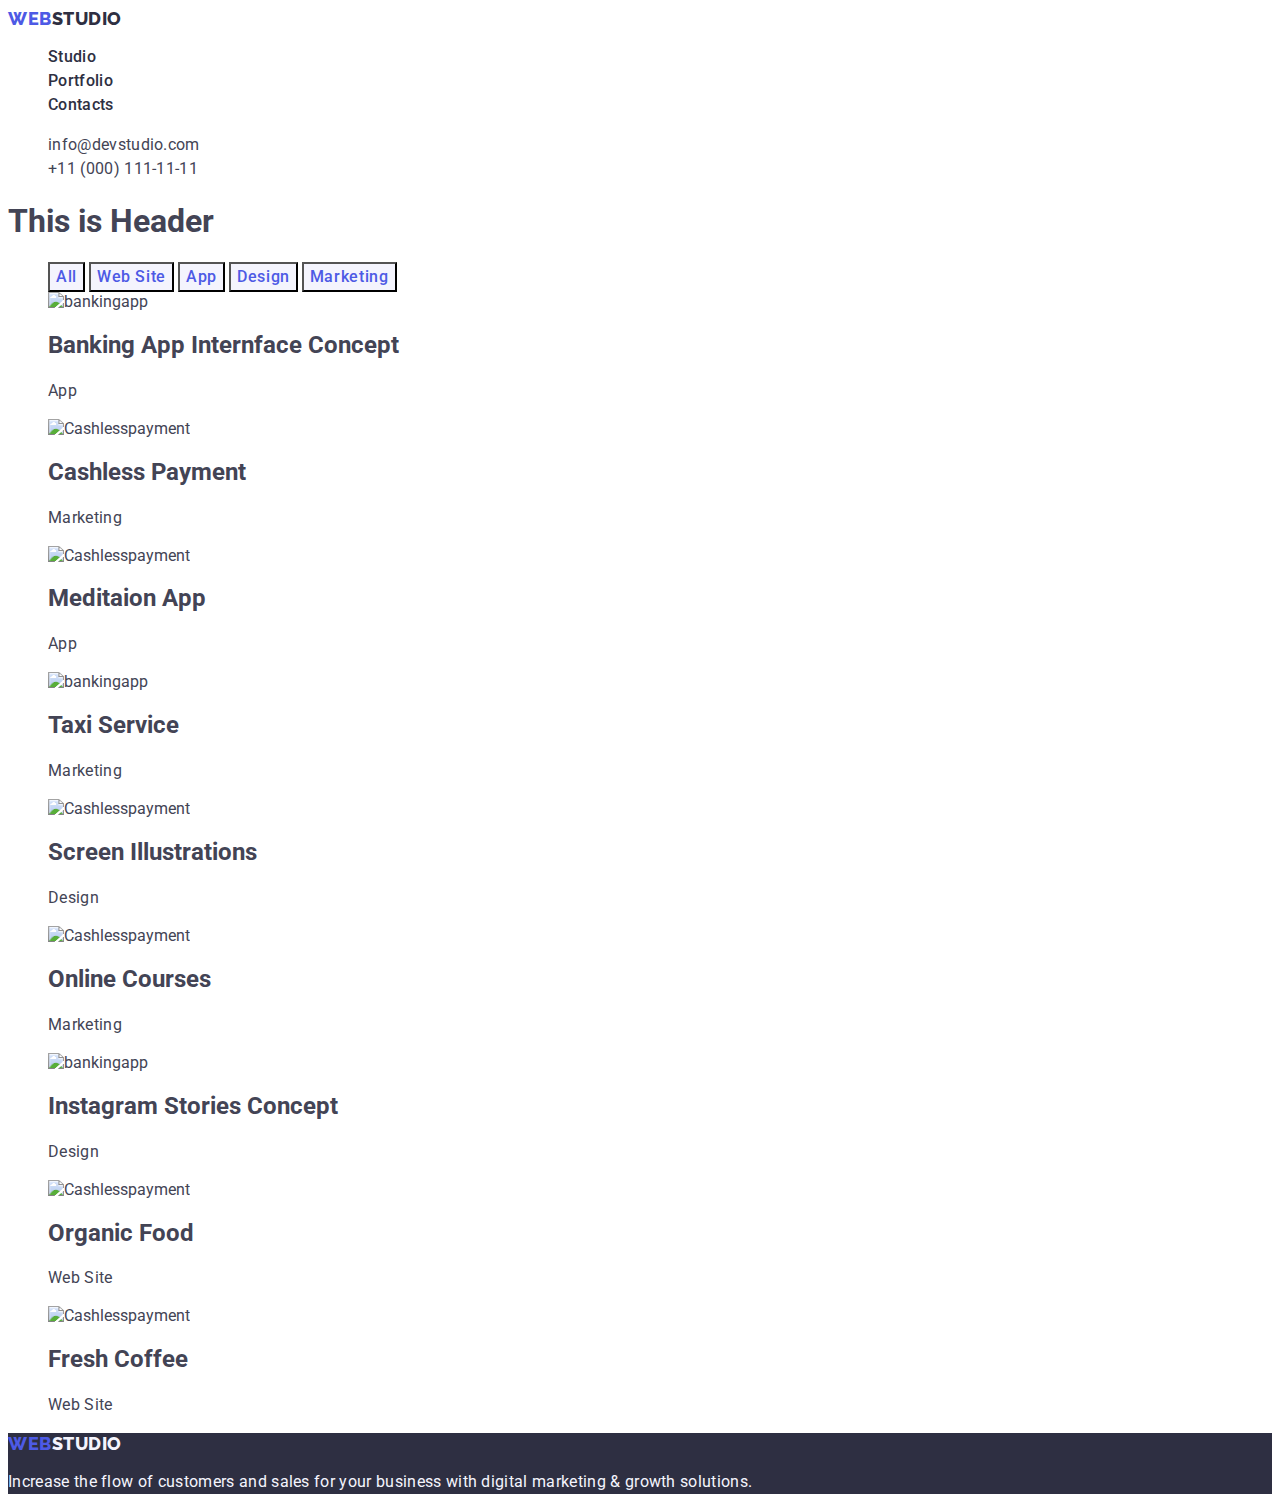
==== portfolio.html @ 0cbbe9f5 "Update portfolio.html" ====
<!DOCTYPE html>
<html lang="en">
  <head>
    <meta charset="UTF-8" />
    <meta name="viewport" content="width=device-width, initial-scale=1.0" />
    <link rel="stylesheet" href="css/styles.css" />
    <link rel="fonts" href="https://fonts.googleapis.com" />
    <link
      href="https://fonts.googleapis.com/css?family=Raleway"
      rel="stylesheet"
    />
    <link rel="fonts" href="https://fonts.gstatic.com" />
    <link
      href="https://fonts.googleapis.com/css?family=Roboto"
      rel="stylesheet"
    />
    <title>Protfolio</title>
  </head>
  <body>
    <!-- header -->
    <header>
      <nav class="navigation-logo">
        <a href="./index.html" class="logo link"
          >Web<span class="inside-logo">Studio</span></a
        >
        <ul class="list">
          <li class="headerlink">
            <a href="./index.html" class="link-style link">Studio</a>
          </li>
          <li>
            <a href="./portfolio.html" class="link-style link">Portfolio</a>
          </li>
          <li>
            <a href="" class="link-style link">Contacts</a>
          </li>
        </ul>
      </nav>
      <address class="address">
        <ul class="list">
          <li>
            <a href="mailto:info@devstudio.com" class="contact-color link"
              >info@devstudio.com</a
            >
          </li>
          <li>
            <a href="tel:+110001111111" class="contact-color link"
              >+11 (000) 111-11-11</a
            >
          </li>
        </ul>
      </address>
    </header>
    <!-- main -->
    <main>
      <section>
        <h1>This is Header</h1>
        <ul>
          <li class="port-default">
            <button type="button" class="btn-portfolio">All</button>
            <button type="button" class="btn-portfolio">Web Site</button>
            <button type="button" class="btn-portfolio">App</button>
            <button type="button" class="btn-portfolio">Design</button>
            <button type="button" class="btn-portfolio">Marketing</button>
          </li>
          <!-- end of 1st -->
          <li class="port-default">
              <a style="text-decoration: none"
                ><img
                  src="./images/BankingApp.jpg"
                  alt="bankingapp"
                  width="360"
                />
                <h2 class="protfolio-header">Banking App Internface Concept</h2>
                <p class="phar-port">App</p>
              </a>
              <a style="text-decoration: none"
                ><img
                  src="./images/Cashlesspayment.jpg"
                  alt="Cashlesspayment"
                  width="360"
                />
                <h2 class="protfolio-header">Cashless Payment</h2>
                <p class="phar-port">Marketing</p>
              </a>
              <a style="text-decoration: none"
                ><img
                  src="./images/MeditationApp.jpg"
                  alt="Cashlesspayment"
                  width="360"
                />
                <h2 class="protfolio-header">Meditaion App</h2>
                <p class="phar-port">App</p>
              </a>
            </li>
          <li class="port-default">
            <a style="text-decoration: none"
              ><img
                src="./images/TaxiService.jpg"
                alt="bankingapp"
                width="360"
              />
              <h2 class="protfolio-header">Taxi Service</h2>
              <p class="phar-port">Marketing</p>
            </a>
            <a style="text-decoration: none"
              ><img
                src="./images/ScreenIllustration.jpg"
                alt="Cashlesspayment"
                width="360"
              />
              <h2 class="protfolio-header">Screen Illustrations</h2>
              <p class="phar-port">Design</p>
            </a>
            <a style="text-decoration: none"
              ><img
                src="./images/OnlineCourse.jpg"
                alt="Cashlesspayment"
                width="360"
              />
              <h2 class="protfolio-header">Online Courses</h2>
              <p class="phar-port">Marketing</p>
            </a>
          </li>
      <!-- End of 2nd -->
          <li class="port-default">
            <a style="text-decoration: none"
              ><img
                src="./images/InstagramStorie.jpg"
                alt="bankingapp"
                width="360"
              />
              <h2 class="protfolio-header">Instagram Stories Concept</h2>
              <p class="phar-port">Design</p>
            </a>
            <a style="text-decoration: none"
              ><img
                src="./images/OrganicFood.jpg"
                alt="Cashlesspayment"
                width="360"
              />
              <h2 class="protfolio-header">Organic Food</h2>
              <p class="phar-port">Web Site</p>
            </a>
            <a style="text-decoration: none"
              ><img
                src="./images/FreshCoffe.jpg"
                alt="Cashlesspayment"
                width="360"
              />
              <h2 class="protfolio-header">Fresh Coffee  </h2>
              <p class="phar-port">Web Site</p>
            </a>
          </li>
         </ul>
      </section>
    </main>
    <footer class="footer-bgcolor">
      <a href="./index.html" class="logo link"
        >Web<span class="footerinside-logo">Studio</span></a
      >
      <p class="footer-pharagraph">
        Increase the flow of customers and sales for your business with digital
        marketing & growth solutions.
      </p>
    </footer>
  </body>
</html>
---- css/styles.css ----
:root {
  --bodytag-color: #434455;
  --background-color: #ffffff;
}

body {
  background-color: var(--background-color);
  color: var(--bodytag-color);
  font-family: "Roboto", sans-serif;
}
/* Header */
.link-style:hover {
  color: #404bbf;
}
.link-style:focus {
  color: #404bbf;
}
.logo {
  font-family: "Raleway", sans-serif;
  font-weight: 800;
  font-size: 18px;
  line-height: 1.17;
  letter-spacing: 0.03em;
  text-transform: uppercase;
  color: #4d5ae5;
}

.inside-logo {
  color: #2e2f42;
}

.link-style {
  font-weight: 500;
  line-height: 1.5;
  letter-spacing: 0.02em;
  color: #2e2f42;
}

.list {
  list-style: none;
}

.link {
  text-decoration: none;
}

.address {
  font-style: normal;
  line-height: 1.5;
  letter-spacing: 0.02em;
}

.contact-color {
  color: #434455;
}
.contact-color:hover {
  color: #404bbf;
}
.contact-color:focus {
  color: #404bbf;
}
.contact-color:active {
  color: #404bbf;
}

/* Section 1 */
.fsection-backgroundcolor {
  background-color: #2e2f42;
}
.firstsection-text {
  font-size: 56px;
  line-height: 1.07;
  text-align: center;
  letter-spacing: 0.02em;
  color: #ffffff;
}

.firstsection-button {
  background-color: #4d5ae5;
  font-family: "Roboto", sans-serif;
  font-weight: 500;
  font-size: 16px;
  line-height: 1.5;
  letter-spacing: 0.04em;
  color: #ffffff;
  cursor: pointer;
}

.firstsection-button:hover {
  background-color: #404bbf;
}
.firstsection-button:focus {
  background-color: #404bbf;
}

/* Section 2 */
.section_two-head {
  font-weight: 500;
  font-size: 20px;
  line-height: 1.2;
  letter-spacing: 0.02em;
  color: #2e2f42;
}
.section_two-text {
  font-size: 16px;
  line-height: 1.5;
  letter-spacing: 0.02em;
  color: #434455;
}
/* Section 3 */
.sec-header {
  font-size: 36px;
  line-height: 1.11;
  text-align: center;
  letter-spacing: 0.02em;
  text-transform: capitalize;
  color: #2e2f42;
}

/* Section 4 */
.sec-bgcolor {
  background-color: #f4f4fd;
}
.sec-imagebgcolor {
  background-color: #ffffff;
}
.sec-header {
  font-size: 36px;
  line-height: 1.11;
  text-align: center;
  letter-spacing: 0.02em;
  text-transform: capitalize;
  color: #2e2f42;
  font-weight: 500;
}
.sec-nameofemployee {
  font-weight: 500;
  font-size: 20px;
  line-height: 1.2;
  letter-spacing: 0.02em;
  color: #2e2f42;
}
.sec-subtext {
  font-size: 16px;
  line-height: 1.5;
  letter-spacing: 0.02em;
  color: #434455;
}

/* Footer */
.footer-bgcolor {
  background-color: #2e2f42;
}

.footerinside-logo {
  color: #f4f4fd;
}

.footer-pharagraph {
  line-height: 1.5;
  color: #f4f4fd;
  letter-spacing: 0.02em;
}

/* Profolio */
/* Section 1 */
.btn-portfolio {
  font-family: "Roboto", sans-serif;
  font-weight: 500;
  font-size: 16px;
  line-height: 1.5;
  letter-spacing: 0.04em;
  color: #4d5ae5;
  background-color: #f4f4fd;
  cursor: pointer;
}
.btn-portfolio:hover {
  color: #ffffff;
  background-color: #404bbf;
}
.btn-portfolio:focus {
  color: #ffffff;
  background-color: #404bbf;
}
/* Portfolio */
.portfolio-header {
  font-weight: 500;
  font-size: 20px;
  line-height: 1.2;
  letter-spacing: 0.02em;
  color: #2e2f42;
}
.phar-port {
  font-size: 16px;
  line-height: 1.5;
  letter-spacing: 0.02em;
  color: #434455;
}

.port-default{
  list-style: none;
}
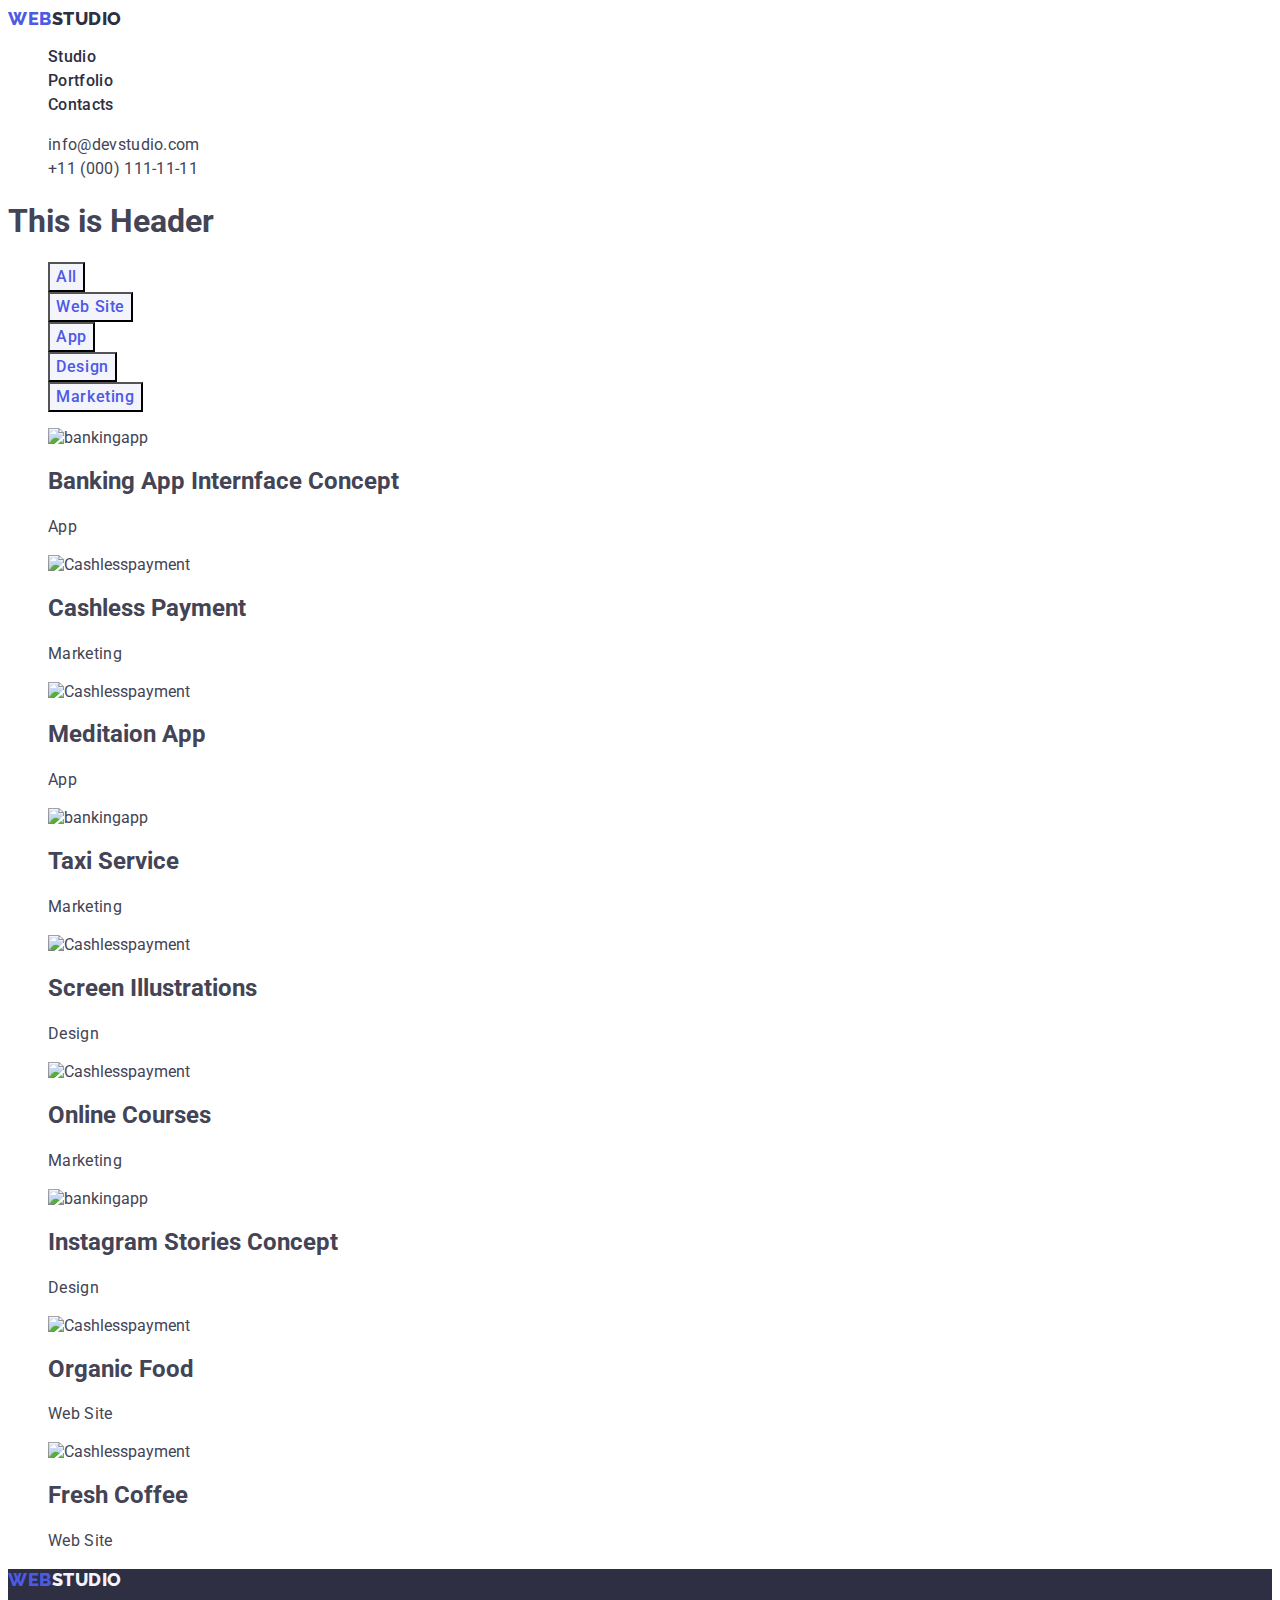
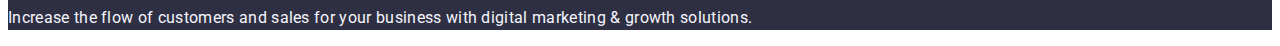
==== commit 13b16d48: "Update portfolio.html" ====
--- a/portfolio.html
+++ b/portfolio.html
@@ -52,47 +52,59 @@
     </header>
     <!-- main -->
     <main>
-      <section>
+      <section class="list">
         <h1>This is Header</h1>
-        <ul>
-          <li class="port-default">
+        <ul style="list-style: none">
+          <li>
             <button type="button" class="btn-portfolio">All</button>
+          </li>
+          <li>
             <button type="button" class="btn-portfolio">Web Site</button>
+          </li>
+          <li>
             <button type="button" class="btn-portfolio">App</button>
+          </li>
+          <li>
             <button type="button" class="btn-portfolio">Design</button>
+          </li>
+          <li>
             <button type="button" class="btn-portfolio">Marketing</button>
           </li>
-          <!-- end of 1st -->
-          <li class="port-default">
-              <a style="text-decoration: none"
-                ><img
-                  src="./images/BankingApp.jpg"
-                  alt="bankingapp"
-                  width="360"
-                />
-                <h2 class="protfolio-header">Banking App Internface Concept</h2>
-                <p class="phar-port">App</p>
-              </a>
-              <a style="text-decoration: none"
-                ><img
-                  src="./images/Cashlesspayment.jpg"
-                  alt="Cashlesspayment"
-                  width="360"
-                />
-                <h2 class="protfolio-header">Cashless Payment</h2>
-                <p class="phar-port">Marketing</p>
-              </a>
-              <a style="text-decoration: none"
-                ><img
-                  src="./images/MeditationApp.jpg"
-                  alt="Cashlesspayment"
-                  width="360"
-                />
-                <h2 class="protfolio-header">Meditaion App</h2>
-                <p class="phar-port">App</p>
-              </a>
-            </li>
-          <li class="port-default">
+        </ul>
+      </section>
+        <ul>
+          <li style="list-style: none">
+            <a style="text-decoration: none"
+              ><img
+                src="./images/BankingApp.jpg"
+                alt="bankingapp"
+                width="360"
+              />
+              <h2 class="protfolio-header">Banking App Internface Concept</h2>
+              <p class="phar-port">App</p>
+            </a>
+          </li>
+          <li style="list-style: none">
+            <a style="text-decoration: none"
+              ><img
+                src="./images/Cashlesspayment.jpg"
+                alt="Cashlesspayment"
+                width="360"
+              />
+              <h2 class="protfolio-header">Cashless Payment</h2>
+              <p class="phar-port">Marketing</p>
+            </a>
+            <a style="text-decoration: none"
+              ><img
+                src="./images/MeditationApp.jpg"
+                alt="Cashlesspayment"
+                width="360"
+              />
+              <h2 class="protfolio-header">Meditaion App</h2>
+              <p class="phar-port">App</p>
+            </a>
+          </li>
+          <li style="list-style: none">
             <a style="text-decoration: none"
               ><img
                 src="./images/TaxiService.jpg"
@@ -102,6 +114,8 @@
               <h2 class="protfolio-header">Taxi Service</h2>
               <p class="phar-port">Marketing</p>
             </a>
+          </li>
+          <li style="list-style: none">
             <a style="text-decoration: none"
               ><img
                 src="./images/ScreenIllustration.jpg"
@@ -122,7 +136,7 @@
             </a>
           </li>
       <!-- End of 2nd -->
-          <li class="port-default">
+          <li style="list-style: none">
             <a style="text-decoration: none"
               ><img
                 src="./images/InstagramStorie.jpg"
@@ -132,6 +146,8 @@
               <h2 class="protfolio-header">Instagram Stories Concept</h2>
               <p class="phar-port">Design</p>
             </a>
+          </li>
+          <li style="list-style: none">
             <a style="text-decoration: none"
               ><img
                 src="./images/OrganicFood.jpg"
@@ -152,7 +168,6 @@
             </a>
           </li>
          </ul>
-      </section>
     </main>
     <footer class="footer-bgcolor">
       <a href="./index.html" class="logo link"
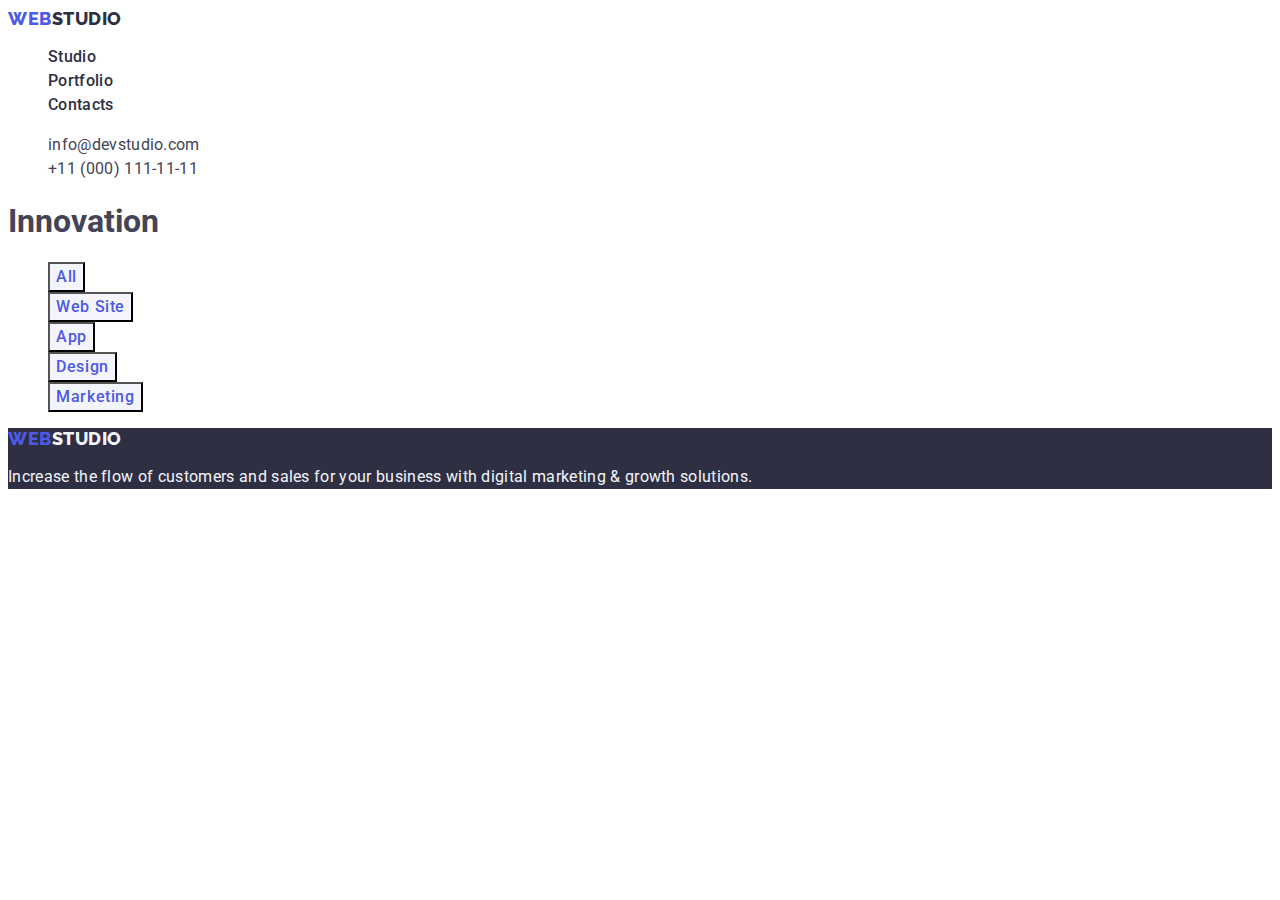
==== commit c9ebfe37: "save" ====
--- a/portfolio.html
+++ b/portfolio.html
@@ -52,122 +52,26 @@
     </header>
     <!-- main -->
     <main>
-      <section class="list">
-        <h1>This is Header</h1>
-        <ul style="list-style: none">
+      <section>
+        <h1>Innovation</h1>
+        <ul class="port-default">
           <li>
-            <button type="button" class="btn-portfolio">All</button>
+            <button class="btn-portfolio" type="button">All</button>
           </li>
           <li>
-            <button type="button" class="btn-portfolio">Web Site</button>
+            <button class="btn-portfolio" type="button">Web Site</button>
           </li>
           <li>
-            <button type="button" class="btn-portfolio">App</button>
+            <button class="btn-portfolio" type="button">App</button>
           </li>
           <li>
-            <button type="button" class="btn-portfolio">Design</button>
+            <button class="btn-portfolio" type="button">Design</button>
           </li>
           <li>
-            <button type="button" class="btn-portfolio">Marketing</button>
+            <button class="btn-portfolio" type="button">Marketing</button>
           </li>
         </ul>
       </section>
-        <ul>
-          <li style="list-style: none">
-            <a style="text-decoration: none"
-              ><img
-                src="./images/BankingApp.jpg"
-                alt="bankingapp"
-                width="360"
-              />
-              <h2 class="protfolio-header">Banking App Internface Concept</h2>
-              <p class="phar-port">App</p>
-            </a>
-          </li>
-          <li style="list-style: none">
-            <a style="text-decoration: none"
-              ><img
-                src="./images/Cashlesspayment.jpg"
-                alt="Cashlesspayment"
-                width="360"
-              />
-              <h2 class="protfolio-header">Cashless Payment</h2>
-              <p class="phar-port">Marketing</p>
-            </a>
-            <a style="text-decoration: none"
-              ><img
-                src="./images/MeditationApp.jpg"
-                alt="Cashlesspayment"
-                width="360"
-              />
-              <h2 class="protfolio-header">Meditaion App</h2>
-              <p class="phar-port">App</p>
-            </a>
-          </li>
-          <li style="list-style: none">
-            <a style="text-decoration: none"
-              ><img
-                src="./images/TaxiService.jpg"
-                alt="bankingapp"
-                width="360"
-              />
-              <h2 class="protfolio-header">Taxi Service</h2>
-              <p class="phar-port">Marketing</p>
-            </a>
-          </li>
-          <li style="list-style: none">
-            <a style="text-decoration: none"
-              ><img
-                src="./images/ScreenIllustration.jpg"
-                alt="Cashlesspayment"
-                width="360"
-              />
-              <h2 class="protfolio-header">Screen Illustrations</h2>
-              <p class="phar-port">Design</p>
-            </a>
-            <a style="text-decoration: none"
-              ><img
-                src="./images/OnlineCourse.jpg"
-                alt="Cashlesspayment"
-                width="360"
-              />
-              <h2 class="protfolio-header">Online Courses</h2>
-              <p class="phar-port">Marketing</p>
-            </a>
-          </li>
-      <!-- End of 2nd -->
-          <li style="list-style: none">
-            <a style="text-decoration: none"
-              ><img
-                src="./images/InstagramStorie.jpg"
-                alt="bankingapp"
-                width="360"
-              />
-              <h2 class="protfolio-header">Instagram Stories Concept</h2>
-              <p class="phar-port">Design</p>
-            </a>
-          </li>
-          <li style="list-style: none">
-            <a style="text-decoration: none"
-              ><img
-                src="./images/OrganicFood.jpg"
-                alt="Cashlesspayment"
-                width="360"
-              />
-              <h2 class="protfolio-header">Organic Food</h2>
-              <p class="phar-port">Web Site</p>
-            </a>
-            <a style="text-decoration: none"
-              ><img
-                src="./images/FreshCoffe.jpg"
-                alt="Cashlesspayment"
-                width="360"
-              />
-              <h2 class="protfolio-header">Fresh Coffee  </h2>
-              <p class="phar-port">Web Site</p>
-            </a>
-          </li>
-         </ul>
     </main>
     <footer class="footer-bgcolor">
       <a href="./index.html" class="logo link"
--- a/css/styles.css
+++ b/css/styles.css
@@ -182,7 +182,6 @@
   color: #ffffff;
   background-color: #404bbf;
 }
-/* Portfolio */
 .portfolio-header {
   font-weight: 500;
   font-size: 20px;
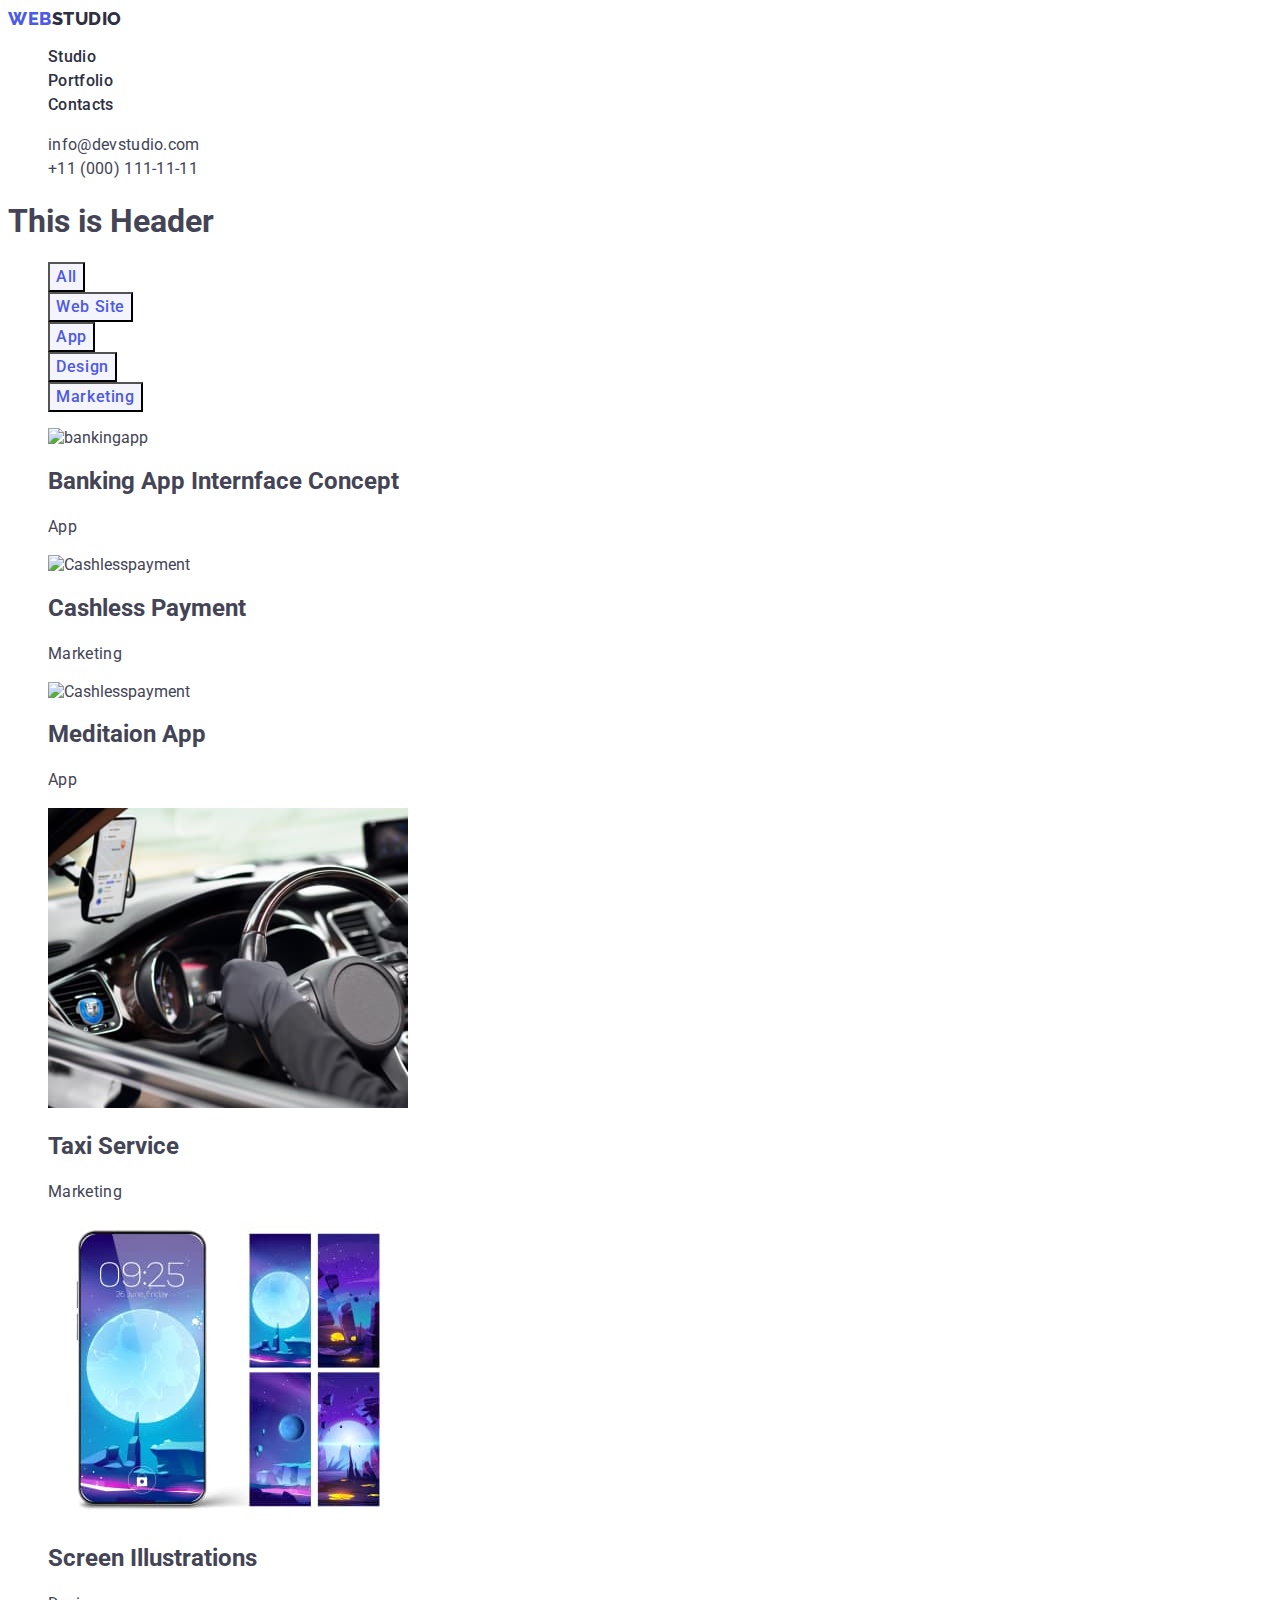
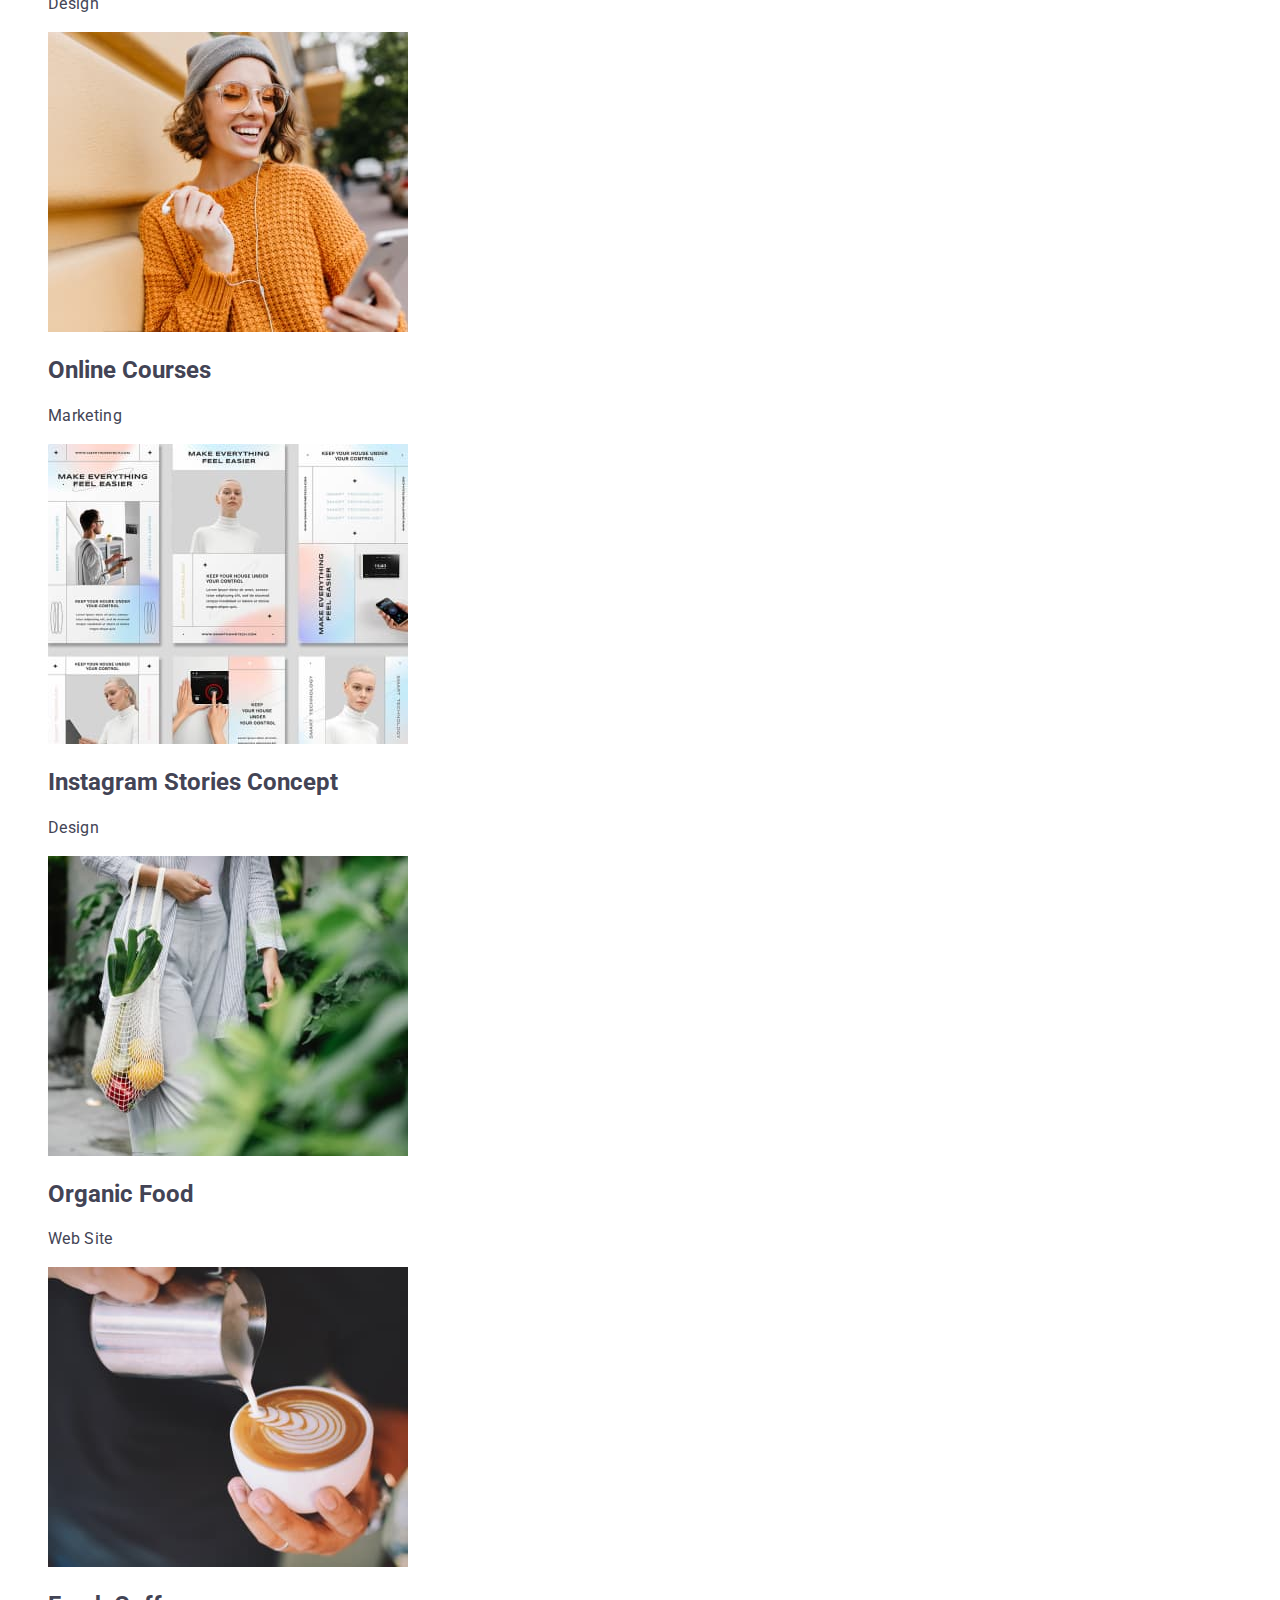
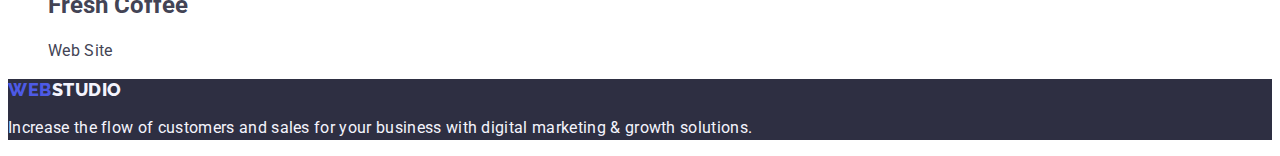
==== commit c3c36431: "save" ====
--- a/portfolio.html
+++ b/portfolio.html
@@ -52,23 +52,129 @@
     </header>
     <!-- main -->
     <main>
-      <section>
-        <h1>Innovation</h1>
-        <ul class="port-default">
+      <section class="list">
+        <h1>This is Header</h1>
+        <ul style="list-style: none">
           <li>
-            <button class="btn-portfolio" type="button">All</button>
+            <button type="button" class="btn-portfolio">All</button>
           </li>
           <li>
-            <button class="btn-portfolio" type="button">Web Site</button>
+            <button type="button" class="btn-portfolio">Web Site</button>
           </li>
           <li>
-            <button class="btn-portfolio" type="button">App</button>
+            <button type="button" class="btn-portfolio">App</button>
           </li>
           <li>
-            <button class="btn-portfolio" type="button">Design</button>
+            <button type="button" class="btn-portfolio">Design</button>
           </li>
           <li>
-            <button class="btn-portfolio" type="button">Marketing</button>
+            <button type="button" class="btn-portfolio">Marketing</button>
+          </li>
+        </ul>
+      </section>
+      <section class="list">
+        <ul>
+          <li style="list-style: none">
+            <a style="text-decoration: none"
+              ><img
+                src="./images/BankingApp.jpg"
+                alt="bankingapp"
+                width="360"
+              />
+              <h2 class="protfolio-header">Banking App Internface Concept</h2>
+              <p class="phar-port">App</p>
+            </a>
+          </li>
+          <li style="list-style: none">
+            <a style="text-decoration: none"
+              ><img
+                src="./images/Cashlesspayment.jpg"
+                alt="Cashlesspayment"
+                width="360"
+              />
+              <h2 class="protfolio-header">Cashless Payment</h2>
+              <p class="phar-port">Marketing</p>
+            </a>
+            <a style="text-decoration: none"
+              ><img
+                src="./images/MeditationApp.jpg"
+                alt="Cashlesspayment"
+                width="360"
+              />
+              <h2 class="protfolio-header">Meditaion App</h2>
+              <p class="phar-port">App</p>
+            </a>
+          </li>
+        </ul>
+      </section>
+      <section class="list">
+        <ul style="list-style: none">
+          <li style="list-style: none">
+            <a style="text-decoration: none"
+              ><img
+                src="./images/TaxiService.jpg"
+                alt="bankingapp"
+                width="360"
+              />
+              <h2 class="protfolio-header">Taxi Service</h2>
+              <p class="phar-port">Marketing</p>
+            </a>
+          </li>
+          <li style="list-style: none">
+            <a style="text-decoration: none"
+              ><img
+                src="./images/ScreenIllustration.jpg"
+                alt="Cashlesspayment"
+                width="360"
+              />
+              <h2 class="protfolio-header">Screen Illustrations</h2>
+              <p class="phar-port">Design</p>
+            </a>
+            <a style="text-decoration: none"
+              ><img
+                src="./images/OnlineCourse.jpg"
+                alt="Cashlesspayment"
+                width="360"
+              />
+              <h2 class="protfolio-header">Online Courses</h2>
+              <p class="phar-port">Marketing</p>
+            </a>
+          </li>
+        </ul>
+      </section>
+      <!-- End of 2nd -->
+      <section class="list">
+        <ul style="list-style: none">
+          <li style="list-style: none">
+            <a style="text-decoration: none"
+              ><img
+                src="./images/InstagramStorie.jpg"
+                alt="bankingapp"
+                width="360"
+              />
+              <h2 class="protfolio-header">Instagram Stories Concept</h2>
+              <p class="phar-port">Design</p>
+            </a>
+          </li>
+          <li style="list-style: none">
+            <a style="text-decoration: none"
+              ><img
+                src="./images/OrganicFood.jpg"
+                alt="Cashlesspayment"
+                width="360"
+              />
+              <h2 class="protfolio-header">Organic Food</h2>
+              <p class="phar-port">Web Site</p>
+            </a>
+            <a style="text-decoration: none"
+              ><img
+                src="./images/FreshCoffe.jpg"
+                alt="Cashlesspayment"
+                width="360"
+              />
+              <h2 class="protfolio-header">Fresh Coffee</h2>
+              <p class="phar-port">Web Site</p>
+            </a>
           </li>
         </ul>
       </section>
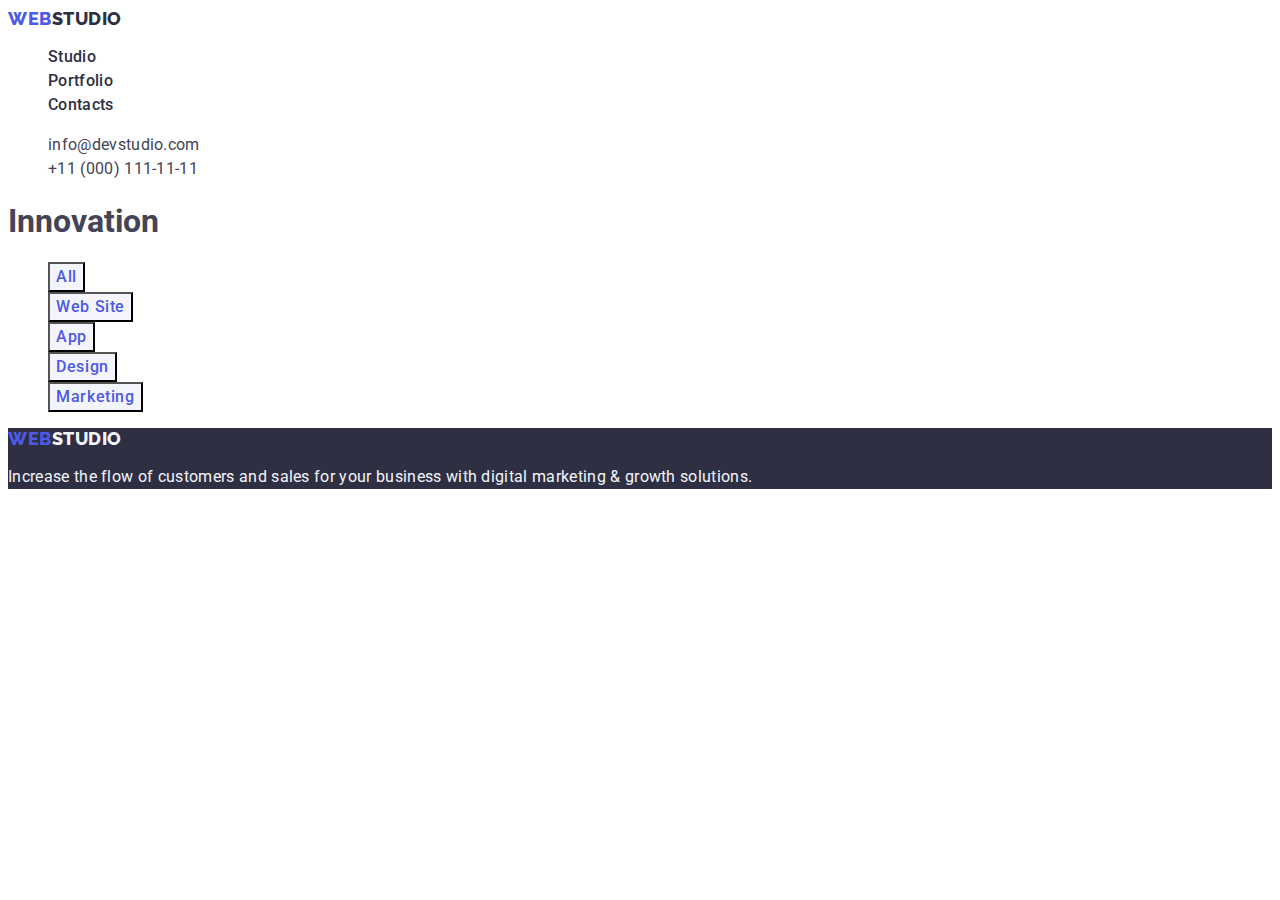
==== commit 6e371031: "save" ====
--- a/portfolio.html
+++ b/portfolio.html
@@ -52,131 +52,26 @@
     </header>
     <!-- main -->
     <main>
-      <section class="list">
-        <h1>This is Header</h1>
-        <ul style="list-style: none">
+      <section>
+        <h1>Innovation</h1>
+        <ul class="port-default">
           <li>
-            <button type="button" class="btn-portfolio">All</button>
+            <button class="btn-portfolio" type="button">All</button>
           </li>
           <li>
-            <button type="button" class="btn-portfolio">Web Site</button>
+            <button class="btn-portfolio" type="button">Web Site</button>
           </li>
           <li>
-            <button type="button" class="btn-portfolio">App</button>
+            <button class="btn-portfolio" type="button">App</button>
           </li>
           <li>
-            <button type="button" class="btn-portfolio">Design</button>
+            <button class="btn-portfolio" type="button">Design</button>
           </li>
           <li>
-            <button type="button" class="btn-portfolio">Marketing</button>
+            <button class="btn-portfolio" type="button">Marketing</button>
           </li>
         </ul>
-      </section>
-      <section class="list">
-        <ul>
-          <li style="list-style: none">
-            <a style="text-decoration: none"
-              ><img
-                src="./images/BankingApp.jpg"
-                alt="bankingapp"
-                width="360"
-              />
-              <h2 class="protfolio-header">Banking App Internface Concept</h2>
-              <p class="phar-port">App</p>
-            </a>
-          </li>
-          <li style="list-style: none">
-            <a style="text-decoration: none"
-              ><img
-                src="./images/Cashlesspayment.jpg"
-                alt="Cashlesspayment"
-                width="360"
-              />
-              <h2 class="protfolio-header">Cashless Payment</h2>
-              <p class="phar-port">Marketing</p>
-            </a>
-            <a style="text-decoration: none"
-              ><img
-                src="./images/MeditationApp.jpg"
-                alt="Cashlesspayment"
-                width="360"
-              />
-              <h2 class="protfolio-header">Meditaion App</h2>
-              <p class="phar-port">App</p>
-            </a>
-          </li>
-        </ul>
-      </section>
-      <section class="list">
-        <ul style="list-style: none">
-          <li style="list-style: none">
-            <a style="text-decoration: none"
-              ><img
-                src="./images/TaxiService.jpg"
-                alt="bankingapp"
-                width="360"
-              />
-              <h2 class="protfolio-header">Taxi Service</h2>
-              <p class="phar-port">Marketing</p>
-            </a>
-          </li>
-          <li style="list-style: none">
-            <a style="text-decoration: none"
-              ><img
-                src="./images/ScreenIllustration.jpg"
-                alt="Cashlesspayment"
-                width="360"
-              />
-              <h2 class="protfolio-header">Screen Illustrations</h2>
-              <p class="phar-port">Design</p>
-            </a>
-            <a style="text-decoration: none"
-              ><img
-                src="./images/OnlineCourse.jpg"
-                alt="Cashlesspayment"
-                width="360"
-              />
-              <h2 class="protfolio-header">Online Courses</h2>
-              <p class="phar-port">Marketing</p>
-            </a>
-          </li>
-        </ul>
-      </section>
-      <!-- End of 2nd -->
-      <section class="list">
-        <ul style="list-style: none">
-          <li style="list-style: none">
-            <a style="text-decoration: none"
-              ><img
-                src="./images/InstagramStorie.jpg"
-                alt="bankingapp"
-                width="360"
-              />
-              <h2 class="protfolio-header">Instagram Stories Concept</h2>
-              <p class="phar-port">Design</p>
-            </a>
-          </li>
-          <li style="list-style: none">
-            <a style="text-decoration: none"
-              ><img
-                src="./images/OrganicFood.jpg"
-                alt="Cashlesspayment"
-                width="360"
-              />
-              <h2 class="protfolio-header">Organic Food</h2>
-              <p class="phar-port">Web Site</p>
-            </a>
-            <a style="text-decoration: none"
-              ><img
-                src="./images/FreshCoffe.jpg"
-                alt="Cashlesspayment"
-                width="360"
-              />
-              <h2 class="protfolio-header">Fresh Coffee</h2>
-              <p class="phar-port">Web Site</p>
-            </a>
-          </li>
-        </ul>
+
       </section>
     </main>
     <footer class="footer-bgcolor">
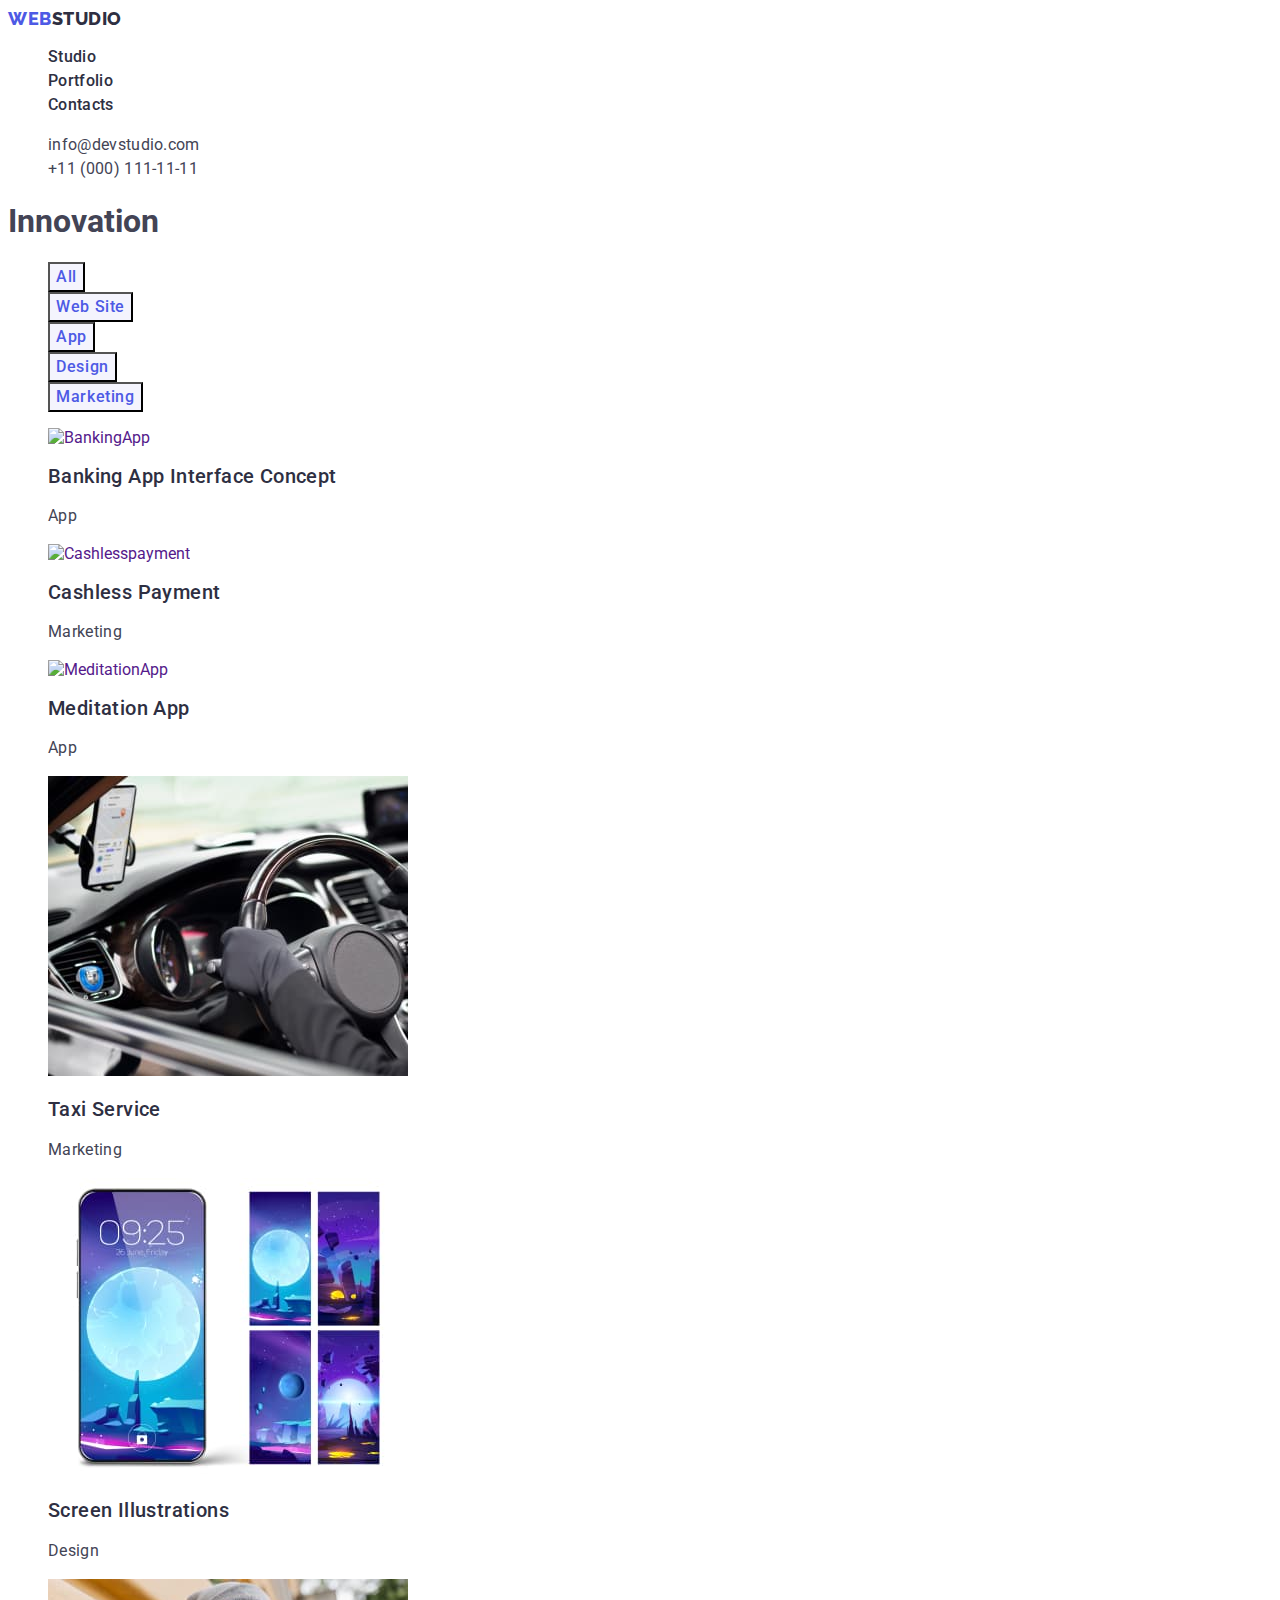
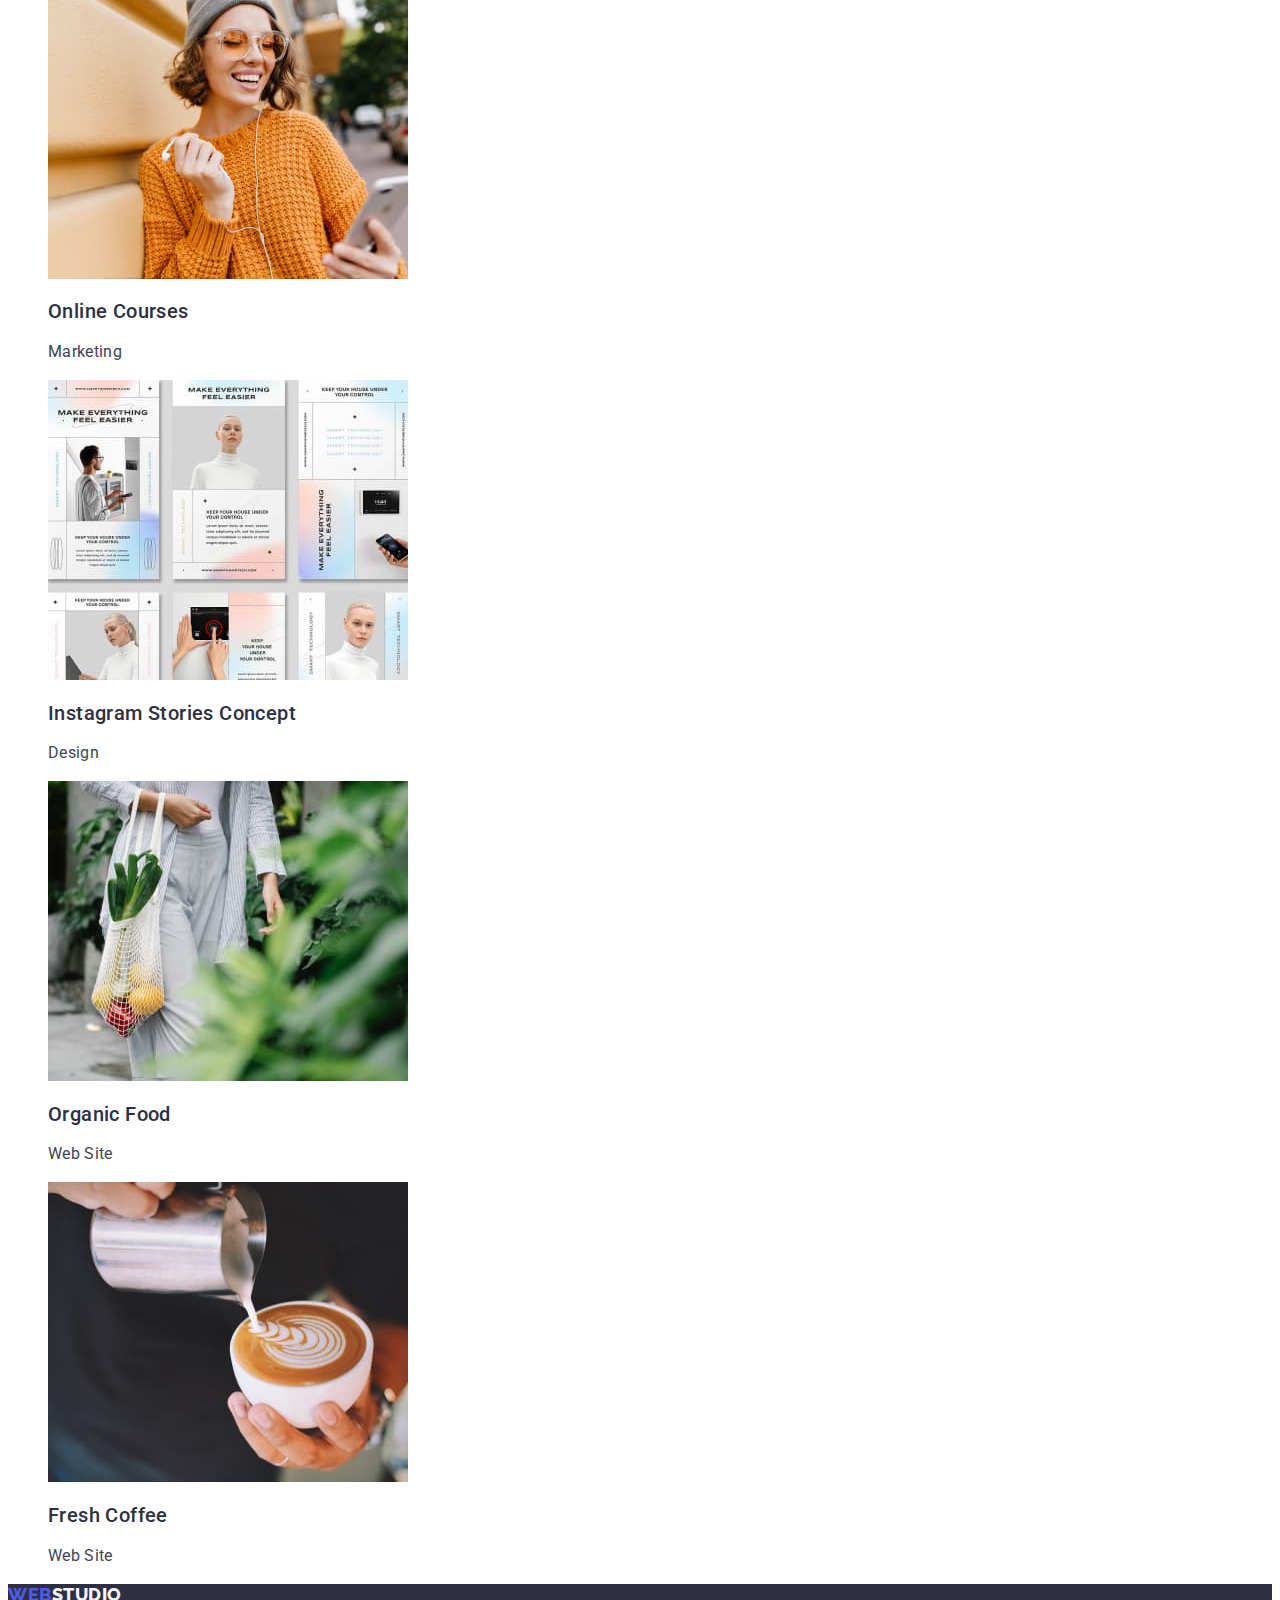
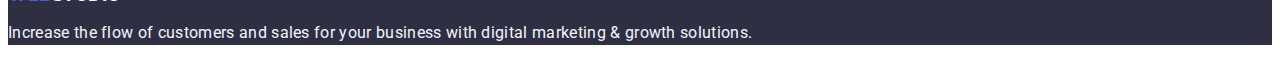
==== commit a23c8750: "Update portfolio.html" ====
--- a/portfolio.html
+++ b/portfolio.html
@@ -72,6 +72,89 @@
           </li>
         </ul>
 
+        <ul class="list">
+            <li>
+              <a class="link list" href="">
+                <img src="./images/BankingApp.jpg" alt="BankingApp"
+                width="360"/>
+                <h2 class="portfolio-header">Banking App Interface Concept</h2>
+                <p class="phar-port">App</p> 
+              </a>
+            </li>
+
+            <li>
+              <a class="link list" href="">
+                <img src="./images/Cashlesspayment.jpg" alt="Cashlesspayment"
+                width="360"/>
+                <h2 class="portfolio-header">Cashless Payment</h2>
+                <p class="phar-port">Marketing</p> 
+              </a>
+            </li>
+
+            <li>
+              <a class="link list" href="">
+                <img src="./images/MeditationApp.jpg" alt="MeditationApp"
+                width="360"/>
+                <h2 class="portfolio-header">Meditation App</h2>
+                <p class="phar-port">App</p> 
+              </a>
+            </li>
+
+            <li>
+              <a class="link list" href="">
+                <img src="./images/TaxiService.jpg" alt="TaxiService"
+                width="360"/>
+                <h2 class="portfolio-header">Taxi Service</h2>
+                <p class="phar-port">Marketing</p> 
+              </a>
+            </li>
+
+            <li>
+              <a class="link list" href="">
+                <img src="./images/ScreenIllustration.jpg" alt="ScreenIllustration"
+                width="360"/>
+                <h2 class="portfolio-header">Screen Illustrations</h2>
+                <p class="phar-port">Design</p> 
+              </a>
+            </li>
+
+            <li>
+              <a class="link list" href="">
+                <img src="./images/OnlineCourse.jpg" alt="OnlineCourse"
+                width="360"/>
+                <h2 class="portfolio-header">Online Courses</h2>
+                <p class="phar-port">Marketing</p> 
+              </a>
+            </li>
+
+            <li>
+              <a class="link list" href="">
+                <img src="./images/InstagramStorie.jpg" alt="InstagramStories"
+                width="360"/>
+                <h2 class="portfolio-header">Instagram Stories Concept</h2>
+                <p class="phar-port">Design</p> 
+              </a>
+            </li>
+
+            <li>
+              <a class="link list" href="">
+                <img src="./images/OrganicFood.jpg" alt="OrganicFood"
+                width="360"/>
+                <h2 class="portfolio-header">Organic Food</h2>
+                <p class="phar-port">Web Site</p> 
+              </a>
+            </li>
+
+            <li>
+              <a class="link list" href="">
+                <img src="./images/FreshCoffe.jpg" alt="FreshCoffe"
+                width="360"/>
+                <h2 class="portfolio-header">Fresh Coffee</h2>
+                <p class="phar-port">Web Site</p> 
+              </a>
+            </li>
+        </ul>
+
       </section>
     </main>
     <footer class="footer-bgcolor">
